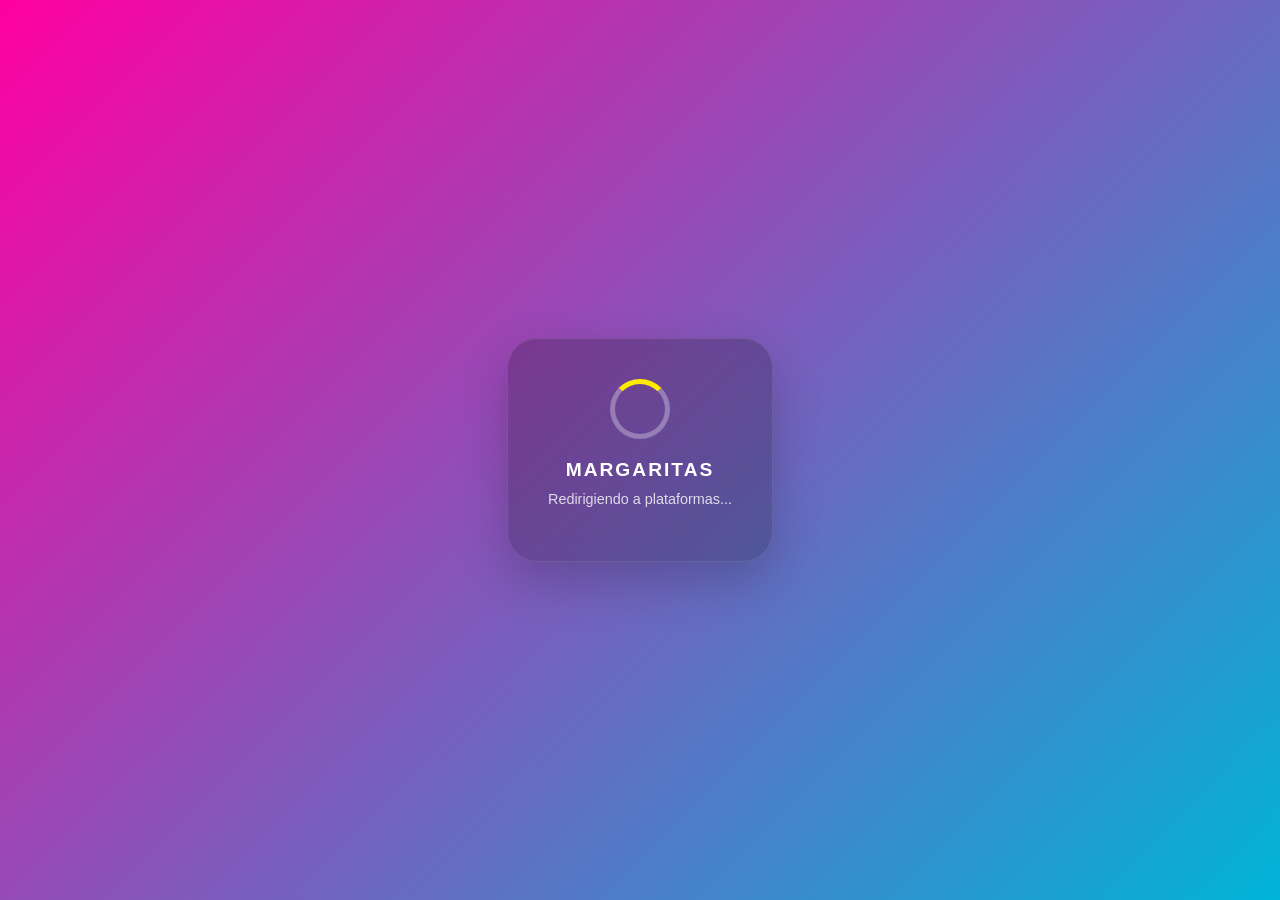
==== margaritas/index.html @ 3760304c "Create index.html" ====
<!DOCTYPE html><html lang="es"><head><meta charset="UTF-8"><meta name="viewport" content="width=device-width, initial-scale=1.0"><meta name="robots" content="noindex, nofollow"><meta http-equiv="refresh" content="1; URL='https://chiaraoliver.lnk.to/Margaritas'"><title>Chiara Oliver - margaritas</title><link rel="icon" type="image/png" href="https://chiaraoliveroficial.com/cdn/shop/files/CHIARA_OLIVER_FAVICON_32px.png?v=1764940112"><link rel="apple-touch-icon" href="https://chiaraoliveroficial.com/cdn/shop/files/CHIARA_OLIVER_FAVICON_32px.png?v=1764940112"><link rel="shortcut icon" href="https://chiaraoliveroficial.com/cdn/shop/files/CHIARA_OLIVER_FAVICON_32px.png?v=1764940112"><meta name="description" content="Escucha margaritas de Chiara Oliver."><meta property="og:title" content="Chiara Oliver - margaritas"><meta property="og:description" content="Escucha margaritas de Chiara Oliver."><meta property="og:image" content="https://linkstorage.linkfire.com/medialinks/images/1474751b-0eda-44b3-af5e-f8459ab87a15/artwork-600x315.jpg"><meta property="og:type" content="music.song"><style>:root{--rosa:#ff00a0;--azul:#00b4d8;--amarillo:#ffea00;}body{margin:0;padding:0;font-family:'Poppins',sans-serif;background:linear-gradient(135deg,var(--rosa) 0%,var(--azul) 100%);height:100vh;display:flex;flex-direction:column;align-items:center;justify-content:center;color:white;text-align:center;overflow:hidden;}.loader-container{background:rgba(0,0,0,0.2);backdrop-filter:blur(10px);padding:40px;border-radius:30px;border:1px solid rgba(255,255,255,0.1);box-shadow:0 20px 50px rgba(0,0,0,0.2);}.spinner{width:50px;height:50px;border:5px solid rgba(255,255,255,0.3);border-top:5px solid var(--amarillo);border-radius:50%;animation:spin 1s linear infinite;margin:0 auto 20px;}h1{font-size:1.2rem;letter-spacing:2px;font-weight:800;margin:0;text-transform:uppercase;}p{font-size:0.9rem;opacity:0.8;margin-top:10px;}@keyframes spin{0%{transform:rotate(0deg);}100%{transform:rotate(360deg);}}</style></head><body><div class="loader-container"><div class="spinner"></div><h1>Margaritas</h1><p>Redirigiendo a plataformas...</p></div><script> setTimeout(function() { window.location.href = "https://chiaraoliver.lnk.to/Margaritas"; }, 1000); </script></body></html>
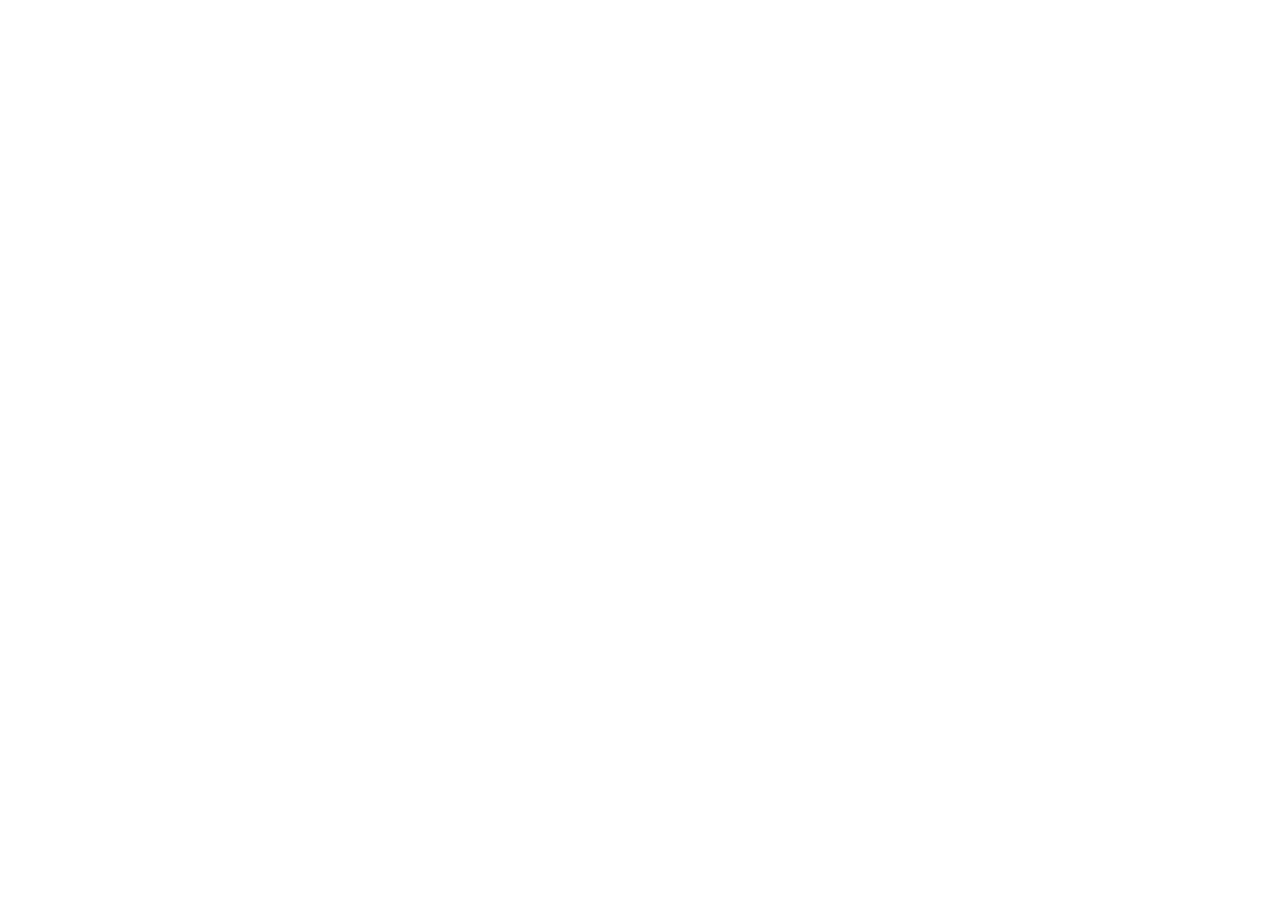
==== commit 4a69c511: "Update index.html" ====
--- a/margaritas/index.html
+++ b/margaritas/index.html
@@ -1 +1 @@
-<!DOCTYPE html><html lang="es"><head><meta charset="UTF-8"><meta name="viewport" content="width=device-width, initial-scale=1.0"><meta name="robots" content="noindex, nofollow"><meta http-equiv="refresh" content="1; URL='https://chiaraoliver.lnk.to/Margaritas'"><title>Chiara Oliver - margaritas</title><link rel="icon" type="image/png" href="https://chiaraoliveroficial.com/cdn/shop/files/CHIARA_OLIVER_FAVICON_32px.png?v=1764940112"><link rel="apple-touch-icon" href="https://chiaraoliveroficial.com/cdn/shop/files/CHIARA_OLIVER_FAVICON_32px.png?v=1764940112"><link rel="shortcut icon" href="https://chiaraoliveroficial.com/cdn/shop/files/CHIARA_OLIVER_FAVICON_32px.png?v=1764940112"><meta name="description" content="Escucha margaritas de Chiara Oliver."><meta property="og:title" content="Chiara Oliver - margaritas"><meta property="og:description" content="Escucha margaritas de Chiara Oliver."><meta property="og:image" content="https://linkstorage.linkfire.com/medialinks/images/1474751b-0eda-44b3-af5e-f8459ab87a15/artwork-600x315.jpg"><meta property="og:type" content="music.song"><style>:root{--rosa:#ff00a0;--azul:#00b4d8;--amarillo:#ffea00;}body{margin:0;padding:0;font-family:'Poppins',sans-serif;background:linear-gradient(135deg,var(--rosa) 0%,var(--azul) 100%);height:100vh;display:flex;flex-direction:column;align-items:center;justify-content:center;color:white;text-align:center;overflow:hidden;}.loader-container{background:rgba(0,0,0,0.2);backdrop-filter:blur(10px);padding:40px;border-radius:30px;border:1px solid rgba(255,255,255,0.1);box-shadow:0 20px 50px rgba(0,0,0,0.2);}.spinner{width:50px;height:50px;border:5px solid rgba(255,255,255,0.3);border-top:5px solid var(--amarillo);border-radius:50%;animation:spin 1s linear infinite;margin:0 auto 20px;}h1{font-size:1.2rem;letter-spacing:2px;font-weight:800;margin:0;text-transform:uppercase;}p{font-size:0.9rem;opacity:0.8;margin-top:10px;}@keyframes spin{0%{transform:rotate(0deg);}100%{transform:rotate(360deg);}}</style></head><body><div class="loader-container"><div class="spinner"></div><h1>Margaritas</h1><p>Redirigiendo a plataformas...</p></div><script> setTimeout(function() { window.location.href = "https://chiaraoliver.lnk.to/Margaritas"; }, 1000); </script></body></html>
+<!DOCTYPE html><html lang="es"><head><meta charset="UTF-8"><meta name="viewport" content="width=device-width, initial-scale=1.0"><meta name="robots" content="noindex, nofollow"><meta http-equiv="refresh" content="1; URL='https://chiaraoliver.lnk.to/Margaritas'"><title>Chiara Oliver - margaritas</title><link rel="icon" type="image/png" href="https://chiaraoliveroficial.com/cdn/shop/files/CHIARA_OLIVER_FAVICON_32px.png?v=1764940112"><link rel="apple-touch-icon" href="https://chiaraoliveroficial.com/cdn/shop/files/CHIARA_OLIVER_FAVICON_32px.png?v=1764940112"><link rel="shortcut icon" href="https://chiaraoliveroficial.com/cdn/shop/files/CHIARA_OLIVER_FAVICON_32px.png?v=1764940112"><meta name="description" content="Escucha margaritas de Chiara Oliver."><meta property="og:title" content="Chiara Oliver - margaritas"><meta property="og:description" content="Escucha margaritas de Chiara Oliver."><meta property="og:image" content="https://linkstorage.linkfire.com/medialinks/images/1474751b-0eda-44b3-af5e-f8459ab87a15/artwork-600x315.jpg"><meta property="og:type" content="music.song"><style>:root{--rosa:#ff00a0;--azul:#00b4d8;--amarillo:#ffea00;}body{margin:0;padding:0;font-family:'Poppins',sans-serif;background:linear-gradient(135deg,var(--rosa) 0%,var(--azul) 100%);height:100vh;display:flex;flex-direction:column;align-items:center;justify-content:center;color:white;text-align:center;overflow:hidden;}.loader-container{background:rgba(0,0,0,0.2);backdrop-filter:blur(10px);padding:40px;border-radius:30px;border:1px solid rgba(255,255,255,0.1);box-shadow:0 20px 50px rgba(0,0,0,0.2);}.spinner{width:50px;height:50px;border:5px solid rgba(255,255,255,0.3);border-top:5px solid var(--amarillo);border-radius:50%;animation:spin 1s linear infinite;margin:0 auto 20px;}h1{font-size:1.2rem;letter-spacing:2px;font-weight:800;margin:0;text-transform:uppercase;}p{font-size:0.9rem;opacity:0.8;margin-top:10px;}@keyframes spin{0%{transform:rotate(0deg);}100%{transform:rotate(360deg);}}</style></head><body><div class="loader-container"><div class="spinner"></div><h1>Margaritas</h1><p>Redirigiendo a plataformas...</p></div><script> setTimeout(function() { window.location.href = "https://chiaraoliver.lnk.to/Margaritas"; }, 500); </script></body></html>
